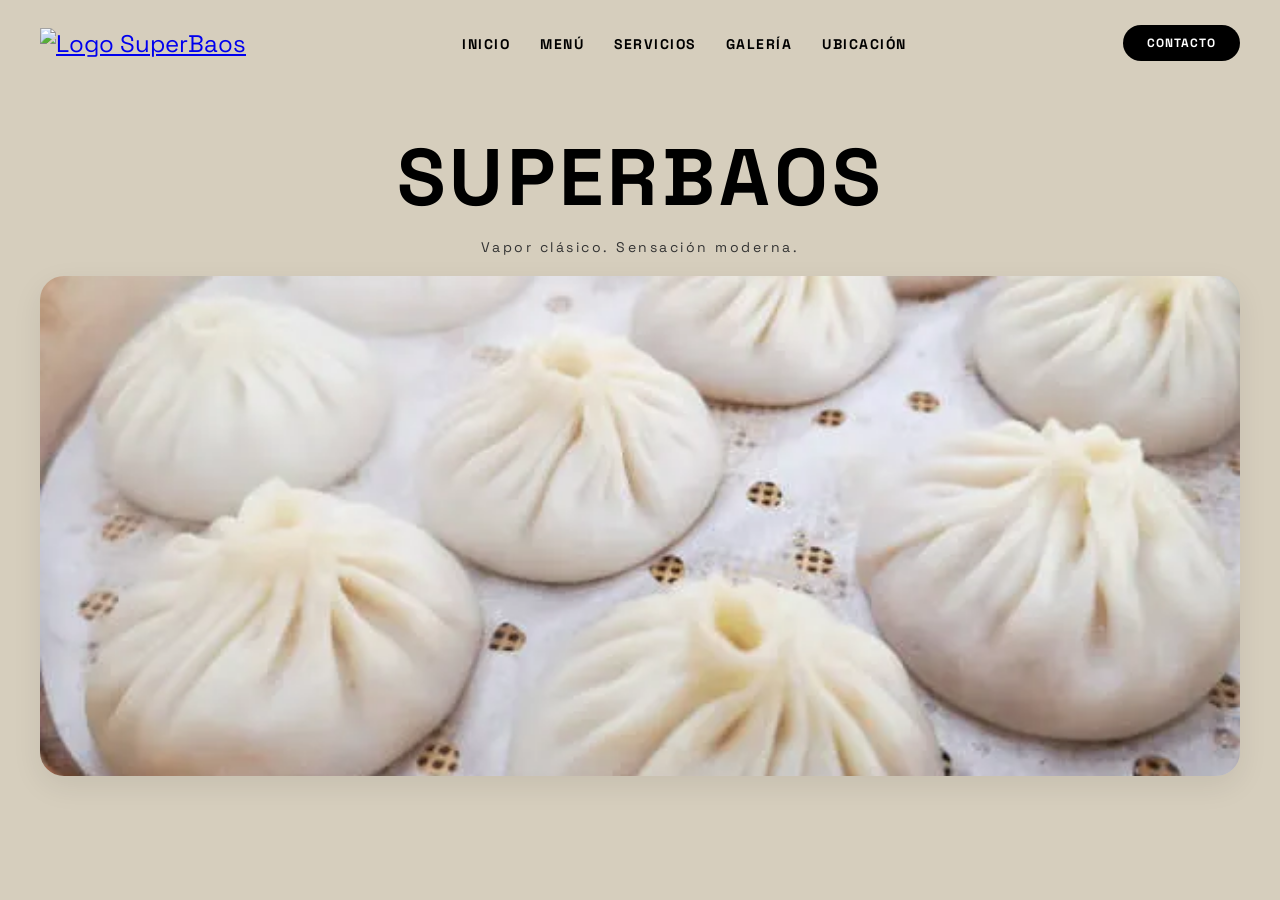
==== index.html @ 7bd97ac3 "Agregando diseño base y logo de SuperBaos" ====
<!DOCTYPE html>
<html lang="es">
<head>
  <meta charset="UTF-8">
  <meta name="viewport" content="width=device-width, initial-scale=1.0">
  <title>SUPERBAOS - Classic Steam. Modern Feel.</title>
  <link rel="stylesheet" href="css/style.css"> 
</head>
<body>

  <header class="encabezado">
    <div class="logo">
      <a href="index.html">
      <img src="Img/logo.png" alt="Logo SuperBaos" class="logo-img">
    </a>
    </div>

    <nav class="navegacion">
      <ul>
        <li><a href="index.html">INICIO</a></li>
        <li><a href="menu.html">MENÚ</a></li>
        <li><a href="servicios.html">SERVICIOS</a></li>
        <li><a href="galeria.html">GALERÍA</a></li>
        <li><a href="ubicacion.html">UBICACIÓN</a></li>
      </ul>
    </nav>
    <a href="contacto.html" class="btn-menu">CONTACTO</a>
  </header>

  <main class="contenedor-principal">
    <section class="hero-titulo">
      <h1>SUPERBAOS</h1>
      <p class="subtitulo">Vapor clásico. Sensación moderna.</p>
    </section>

    <section class="banner-imagen">
      <img src="Img/baosC.png" alt="Platillo de baos al vapor" class="imagen-hero">
    </section>
  </main>

  <script src="js/script.js"></script>
</body>
</html>
---- css/style.css ----
/* Importar tipografía limpia y moderna */
@import url('https://fonts.googleapis.com/css2?family=Space+Grotesk:wght@500;700&display=swap');

/* Reset y Colores Generales */
body {
  background-color: hsl(42, 23%, 79%) !important;          /* Fondo crema vintage (Requisito background-color) */
  color: #000000;                     /* Color de texto principal (Requisito color) */
  font-family: 'Space Grotesk', monospace; /* Estilo tipográfico (Requisito font-family) */
  margin: 0;                          /* Requisito margin */
  padding: 0 40px;                    /* Requisito padding */
}

/* Encabezado */
.encabezado {
  display: flex;                      /* Requisito display: flex */
  justify-content: space-between;
  align-items: center;
  padding: 25px 0;                    /* Espaciado superior e inferior */
}

.logo {
  font-size: 24px;
}

/* Menú de Navegación (Requisito 9) */
.navegacion ul {
  display: flex;                      /* Requisito display: flex */
  gap: 30px;
  list-style: none;
  margin: 0;
  padding: 0;
}

.navegacion a {
  text-decoration: none;
  color: #000000;
  font-size: 14px;                    /* Requisito font-size */
  font-weight: 700;
  letter-spacing: 1.5px;
  transition: opacity 0.3s ease;
}

.navegacion a:hover {                 /* Efecto hover (Requisito :hover) */
  opacity: 0.6;
}

/* Botón Destacado estilo Píldora */
.btn-menu {
  background-color: #000000;
  color: #FFFFFF;
  padding: 10px 24px;                 /* Uso de padding */
  border-radius: 50px;                /* Bordes totalmente redondeados (Requisito border-radius) */
  text-decoration: none;
  font-size: 12px;
  font-weight: 700;
  letter-spacing: 1px;
  transition: background-color 0.3s ease;
}

.btn-menu:hover {
  background-color: #D62828;          /* Cambio de color al pasar el cursor */
}

/* Sección de Titular Hero */
.hero-titulo {
  text-align: center;                 /* Centrado de texto (Requisito text-align) */
  margin: 40px 0 20px 0;              /* Uso de margin */
}

.hero-titulo h1 {
  font-size: 80px;                    /* Letra grande e impactante */
  margin: 0;
  letter-spacing: 4px;
  font-weight: 700;
}

.subtitulo {
  font-size: 14px;
  letter-spacing: 2.5px;
  margin-top: 10px;                   /* Separación vertical */
  color: #333333;
}

/* Banner de Imagen (Requisito 4) */
.banner-imagen {
  margin-bottom: 50px;                /* Margen exterior */
}

.imagen-hero {
  width: 100%;                        /* Requisito width / max-width */
  max-width: 1200px;
  height: 500px;                      /* Fijamos altura proporcional */
  object-fit: cover;                  /* Mantiene la foto sin deformar */
  border-radius: 24px;                /* Bordes redondeados en la imagen (Requisito border-radius) */
  display: block;
  margin: 0 auto;                     /* Centrar elemento */
  box-shadow: 0 10px 30px rgba(0,0,0,0.08); /* Sombra suave (Requisito box-shadow) */
  transition: transform 0.4s ease;
}

.imagen-hero:hover {                  /* Efecto CSS en imagen (Requisito :hover) */
  transform: scale(1.01);
}

/* Adaptabilidad a dispositivos móviles (Requisito 8) */
@media (max-width: 768px) {           /* Requisito @media */
  body {
    padding: 0 15px;                  /* Ajuste de margen en pantalla chica */
  }

  .encabezado {
    flex-direction: column;           /* Cambiar menú a vertical */
    gap: 15px;
  }

  .navegacion ul {
    flex-wrap: wrap;
    justify-content: center;
    gap: 15px;
  }

  .hero-titulo h1 {
    font-size: 42px;                  /* Reducir título en celulares */
  }

  .imagen-hero {
    height: 300px;                    /* Menor altura en pantallas pequeñas */
  }
  .logo-img {
  height: 75px; /* Ajusta este valor si lo quieres más grande o pequeño */
  width: auto;
  transition: transform 0.3s ease;
}

.logo-img:hover {
  transform: scale(1.05); /* Le da un pequeño efecto al pasar el mouse */
}
}
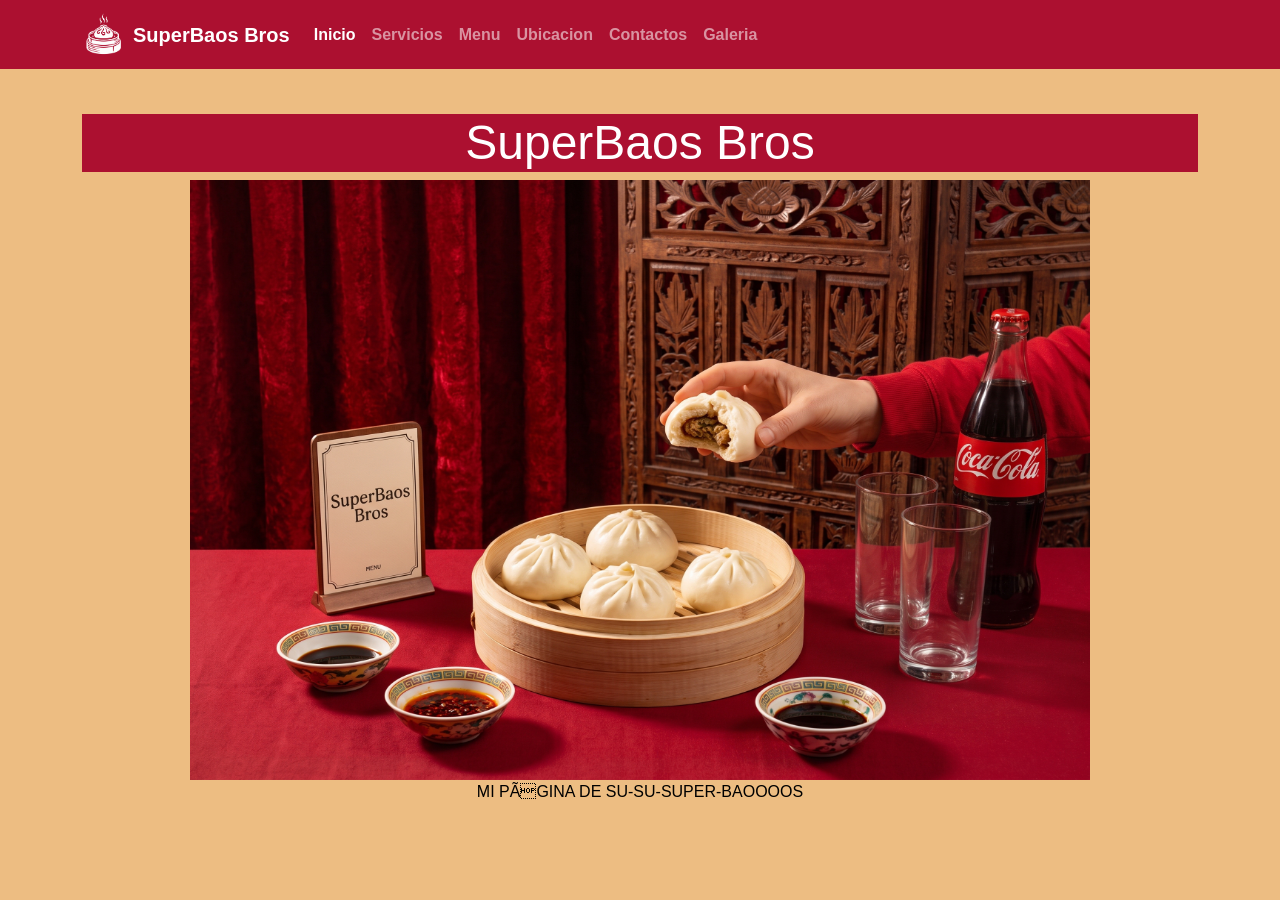
==== commit 5a079dfc: "cambiosNavBar" ====
--- a/index.html
+++ b/index.html
@@ -1,43 +1,65 @@
 <!DOCTYPE html>
-<html lang="es">
+<html lang="en">
+
 <head>
-  <meta charset="UTF-8">
   <meta name="viewport" content="width=device-width, initial-scale=1.0">
-  <title>SUPERBAOS - Classic Steam. Modern Feel.</title>
-  <link rel="stylesheet" href="css/style.css"> 
+  <title>SuperBaos Bros</title>
+  <link rel="stylesheet" href="css/style.css">
+  <link href="https://cdn.jsdelivr.net/npm/bootstrap@5.3.8/dist/css/bootstrap.min.css" rel="stylesheet"
+    integrity="sha384-sRIl4kxILFvY47J16cr9ZwB07vP4J8+LH7qKQnuqkuIAvNWLzeN8tE5YBujZqJLB" crossorigin="anonymous">
 </head>
+
 <body>
+  <header>
+    <nav class="navbar navbar-expand-lg navbar-baos" data-bs-theme="dark">
+      <div class="container">
+        <a class="navbar-brand d-flex align-items-center" href="index.html">
+          <img src="Img/baosLogoBlanco.png" alt="Logo SuperBaos" width="43" height="43" class="me-2">
+          SuperBaos Bros
+        </a>
+        <button class="navbar-toggler" type="button" data-bs-toggle="collapse" data-bs-target="#navbarNav"
+          aria-controls="navbarNav" aria-expanded="false" aria-label="Toggle navigation">
+          <span class="navbar-toggler-icon"></span>
+        </button>
+        <div class="collapse navbar-collapse" id="navbarNav">
+          <ul class="navbar-nav">
+            <li class="nav-item">
+              <a class="nav-link active" aria-current="page" href="index.html">Inicio</a>
+            </li>
+            <li class="nav-item">
+              <a class="nav-link" href="servicios.html">Servicios</a>
+            </li>
+            <li class="nav-item">
+              <a class="nav-link" href="menu.html">Menu</a>
+            </li>
+            <li class="nav-item">
+              <a class="nav-link" href="ubicacion.html">Ubicacion</a>
+            </li>
+            <li>
+              <a class="nav-link" href="contacto.html">Contactos</a>
+            </li>
+            <li>
+              <a class="nav-link" href="galeria.html">Galeria</a>
+            </li>
+          </ul>
+        </div>
+      </div>
+    </nav>
+  </header>
+  <div class="container text-center">
+    <h1 class="colorTitulo">SuperBaos Bros</h1>
+    <img src="Img/BaosImagenesRef.jpg" alt="Logo de los Baos" height="600" width="900">
+    <p>MI PÁGINA DE SU-SU-SUPER-BAOOOOS</p>
+  </div>
 
-  <header class="encabezado">
-    <div class="logo">
-      <a href="index.html">
-      <img src="Img/logo.png" alt="Logo SuperBaos" class="logo-img">
-    </a>
-    </div>
+  <script>
+    fetch('https://uy.dolarapi.com/v1/cotizaciones/usd')
+      .then(response => response.json())
+      .then(datos => {
+        console.log(datos.compra)
+      })
+  </script>
 
-    <nav class="navegacion">
-      <ul>
-        <li><a href="index.html">INICIO</a></li>
-        <li><a href="menu.html">MENÚ</a></li>
-        <li><a href="servicios.html">SERVICIOS</a></li>
-        <li><a href="galeria.html">GALERÍA</a></li>
-        <li><a href="ubicacion.html">UBICACIÓN</a></li>
-      </ul>
-    </nav>
-    <a href="contacto.html" class="btn-menu">CONTACTO</a>
-  </header>
+</body>
 
-  <main class="contenedor-principal">
-    <section class="hero-titulo">
-      <h1>SUPERBAOS</h1>
-      <p class="subtitulo">Vapor clásico. Sensación moderna.</p>
-    </section>
-
-    <section class="banner-imagen">
-      <img src="Img/baosC.png" alt="Platillo de baos al vapor" class="imagen-hero">
-    </section>
-  </main>
-
-  <script src="js/script.js"></script>
-</body>
 </html>
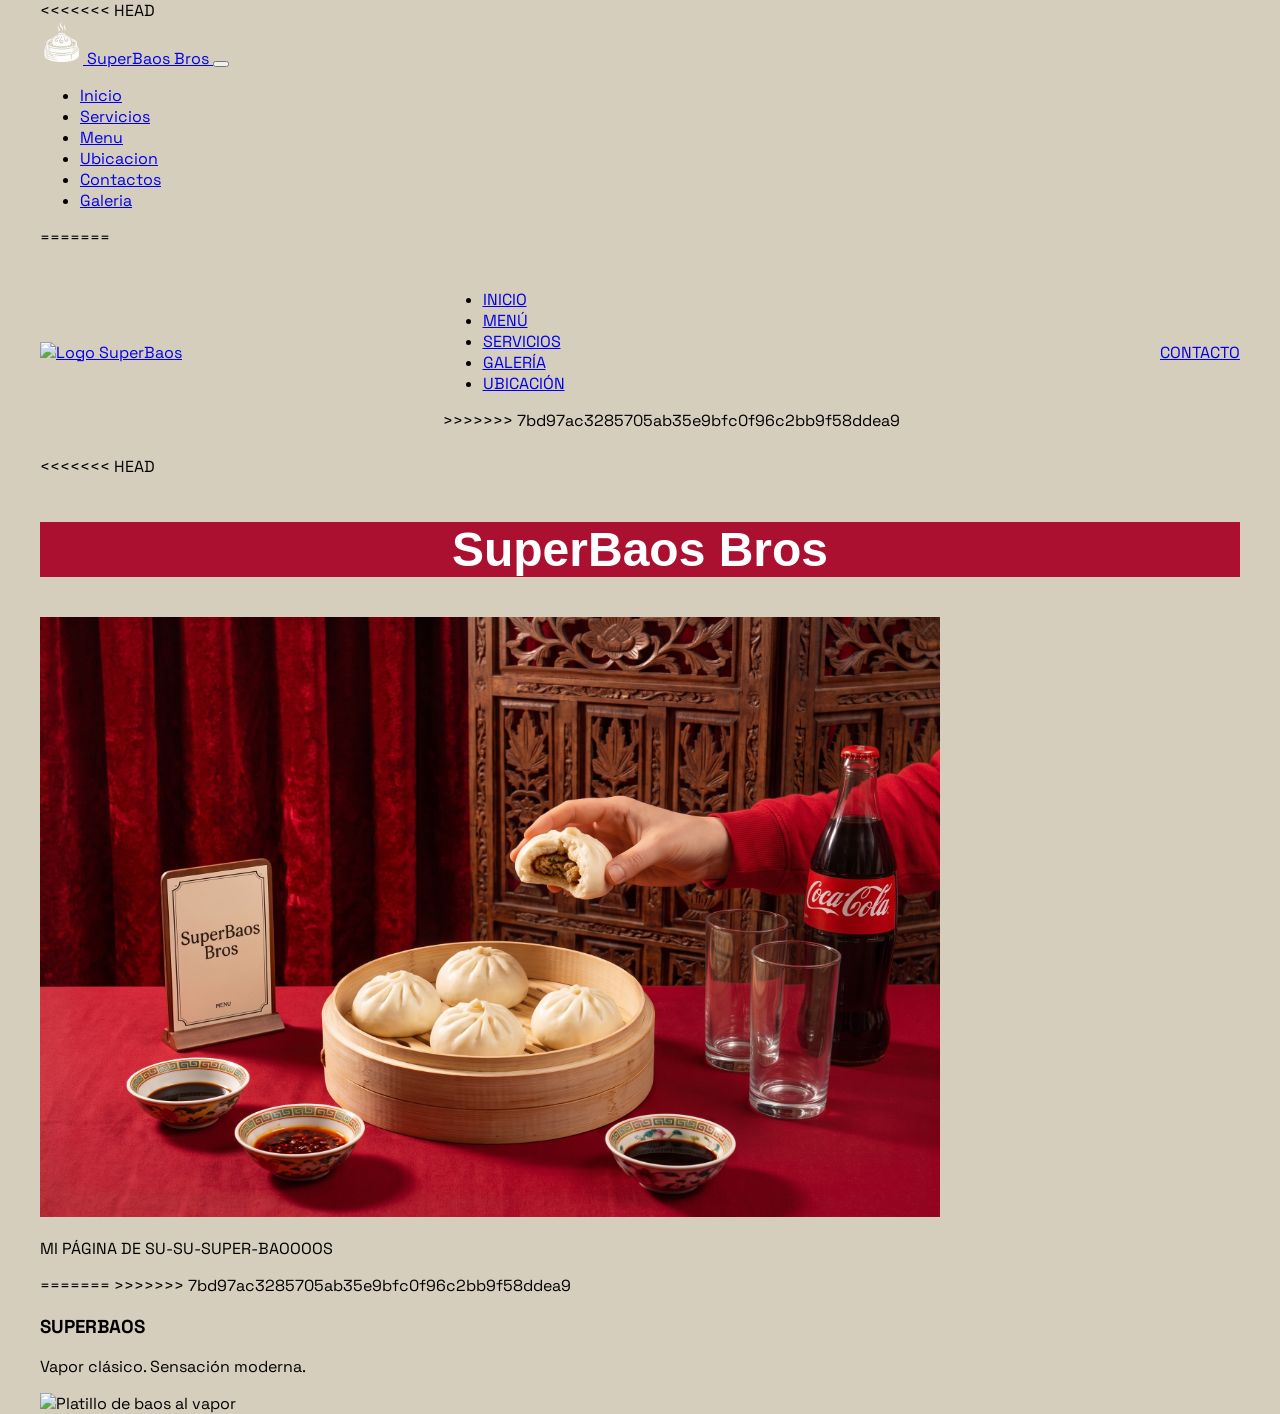
==== commit 4107518e: "Merge branch 'main' of https://github.com/TheGhouzt/SuperBaos" ====
--- a/index.html
+++ b/index.html
@@ -1,15 +1,13 @@
 <!DOCTYPE html>
-<html lang="en">
-
+<html lang="es">
 <head>
+  <meta charset="UTF-8">
   <meta name="viewport" content="width=device-width, initial-scale=1.0">
-  <title>SuperBaos Bros</title>
-  <link rel="stylesheet" href="css/style.css">
-  <link href="https://cdn.jsdelivr.net/npm/bootstrap@5.3.8/dist/css/bootstrap.min.css" rel="stylesheet"
-    integrity="sha384-sRIl4kxILFvY47J16cr9ZwB07vP4J8+LH7qKQnuqkuIAvNWLzeN8tE5YBujZqJLB" crossorigin="anonymous">
+  <title>SUPERBAOS - Classic Steam. Modern Feel.</title>
+  <link rel="stylesheet" href="css/style.css"> 
 </head>
-
 <body>
+<<<<<<< HEAD
   <header>
     <nav class="navbar navbar-expand-lg navbar-baos" data-bs-theme="dark">
       <div class="container">
@@ -44,22 +42,47 @@
           </ul>
         </div>
       </div>
+=======
+
+  <header class="encabezado">
+    <div class="logo">
+      <a href="index.html">
+      <img src="Img/logo.png" alt="Logo SuperBaos" class="logo-img">
+    </a>
+    </div>
+
+    <nav class="navegacion">
+      <ul>
+        <li><a href="index.html">INICIO</a></li>
+        <li><a href="menu.html">MENÚ</a></li>
+        <li><a href="servicios.html">SERVICIOS</a></li>
+        <li><a href="galeria.html">GALERÍA</a></li>
+        <li><a href="ubicacion.html">UBICACIÓN</a></li>
+      </ul>
+>>>>>>> 7bd97ac3285705ab35e9bfc0f96c2bb9f58ddea9
     </nav>
+    <a href="contacto.html" class="btn-menu">CONTACTO</a>
   </header>
+<<<<<<< HEAD
   <div class="container text-center">
     <h1 class="colorTitulo">SuperBaos Bros</h1>
     <img src="Img/BaosImagenesRef.jpg" alt="Logo de los Baos" height="600" width="900">
     <p>MI PÁGINA DE SU-SU-SUPER-BAOOOOS</p>
   </div>
+=======
+>>>>>>> 7bd97ac3285705ab35e9bfc0f96c2bb9f58ddea9
 
-  <script>
-    fetch('https://uy.dolarapi.com/v1/cotizaciones/usd')
-      .then(response => response.json())
-      .then(datos => {
-        console.log(datos.compra)
-      })
-  </script>
+  <main class="contenedor-principal">
+    <section class="hero-titulo">
+      <h1>SUPERBAOS</h1>
+      <p class="subtitulo">Vapor clásico. Sensación moderna.</p>
+    </section>
 
+    <section class="banner-imagen">
+      <img src="Img/baosC.png" alt="Platillo de baos al vapor" class="imagen-hero">
+    </section>
+  </main>
+
+  <script src="js/script.js"></script>
 </body>
-
 </html>
--- a/css/style.css
+++ b/css/style.css
@@ -0,0 +1,153 @@
+/* Importar tipografía limpia y moderna */
+@import url('https://fonts.googleapis.com/css2?family=Space+Grotesk:wght@500;700&display=swap');
+
+/* Reset y Colores Generales */
+body {
+  background-color: hsl(42, 23%, 79%) !important;          /* Fondo crema vintage (Requisito background-color) */
+  color: #000000;                     /* Color de texto principal (Requisito color) */
+  font-family: 'Space Grotesk', monospace; /* Estilo tipográfico (Requisito font-family) */
+  margin: 0;                          /* Requisito margin */
+  padding: 0 40px;                    /* Requisito padding */
+}
+
+/* Encabezado */
+.encabezado {
+  display: flex;                      /* Requisito display: flex */
+  justify-content: space-between;
+  align-items: center;
+  padding: 25px 0;                    /* Espaciado superior e inferior */
+}
+
+<<<<<<< HEAD
+.tabla-baos th {
+  background-color: rgb(172, 16, 48) !important
+}
+
+.colorTitulo {
+  color: white;
+  background-color: rgb(172, 16, 48);
+  font-family: 'Franklin Gothic Medium', 'Arial Narrow', Arial, sans-serif;
+  font-size: 3rem;
+  text-align: center;
+  text-shadow: none;
+  margin-top: 45px;
+=======
+.logo {
+  font-size: 24px;
+>>>>>>> 7bd97ac3285705ab35e9bfc0f96c2bb9f58ddea9
+}
+
+/* Menú de Navegación (Requisito 9) */
+.navegacion ul {
+  display: flex;                      /* Requisito display: flex */
+  gap: 30px;
+  list-style: none;
+  margin: 0;
+  padding: 0;
+}
+
+.navegacion a {
+  text-decoration: none;
+  color: #000000;
+  font-size: 14px;                    /* Requisito font-size */
+  font-weight: 700;
+  letter-spacing: 1.5px;
+  transition: opacity 0.3s ease;
+}
+
+.navegacion a:hover {                 /* Efecto hover (Requisito :hover) */
+  opacity: 0.6;
+}
+
+/* Botón Destacado estilo Píldora */
+.btn-menu {
+  background-color: #000000;
+  color: #FFFFFF;
+  padding: 10px 24px;                 /* Uso de padding */
+  border-radius: 50px;                /* Bordes totalmente redondeados (Requisito border-radius) */
+  text-decoration: none;
+  font-size: 12px;
+  font-weight: 700;
+  letter-spacing: 1px;
+  transition: background-color 0.3s ease;
+}
+
+.btn-menu:hover {
+  background-color: #D62828;          /* Cambio de color al pasar el cursor */
+}
+
+/* Sección de Titular Hero */
+.hero-titulo {
+  text-align: center;                 /* Centrado de texto (Requisito text-align) */
+  margin: 40px 0 20px 0;              /* Uso de margin */
+}
+
+.hero-titulo h1 {
+  font-size: 80px;                    /* Letra grande e impactante */
+  margin: 0;
+  letter-spacing: 4px;
+  font-weight: 700;
+}
+
+.subtitulo {
+  font-size: 14px;
+  letter-spacing: 2.5px;
+  margin-top: 10px;                   /* Separación vertical */
+  color: #333333;
+}
+
+/* Banner de Imagen (Requisito 4) */
+.banner-imagen {
+  margin-bottom: 50px;                /* Margen exterior */
+}
+
+.imagen-hero {
+  width: 100%;                        /* Requisito width / max-width */
+  max-width: 1200px;
+  height: 500px;                      /* Fijamos altura proporcional */
+  object-fit: cover;                  /* Mantiene la foto sin deformar */
+  border-radius: 24px;                /* Bordes redondeados en la imagen (Requisito border-radius) */
+  display: block;
+  margin: 0 auto;                     /* Centrar elemento */
+  box-shadow: 0 10px 30px rgba(0,0,0,0.08); /* Sombra suave (Requisito box-shadow) */
+  transition: transform 0.4s ease;
+}
+
+.imagen-hero:hover {                  /* Efecto CSS en imagen (Requisito :hover) */
+  transform: scale(1.01);
+}
+
+/* Adaptabilidad a dispositivos móviles (Requisito 8) */
+@media (max-width: 768px) {           /* Requisito @media */
+  body {
+    padding: 0 15px;                  /* Ajuste de margen en pantalla chica */
+  }
+
+  .encabezado {
+    flex-direction: column;           /* Cambiar menú a vertical */
+    gap: 15px;
+  }
+
+  .navegacion ul {
+    flex-wrap: wrap;
+    justify-content: center;
+    gap: 15px;
+  }
+
+  .hero-titulo h1 {
+    font-size: 42px;                  /* Reducir título en celulares */
+  }
+
+  .imagen-hero {
+    height: 300px;                    /* Menor altura en pantallas pequeñas */
+  }
+  .logo-img {
+  height: 75px; /* Ajusta este valor si lo quieres más grande o pequeño */
+  width: auto;
+  transition: transform 0.3s ease;
+}
+
+.logo-img:hover {
+  transform: scale(1.05); /* Le da un pequeño efecto al pasar el mouse */
+}
+}
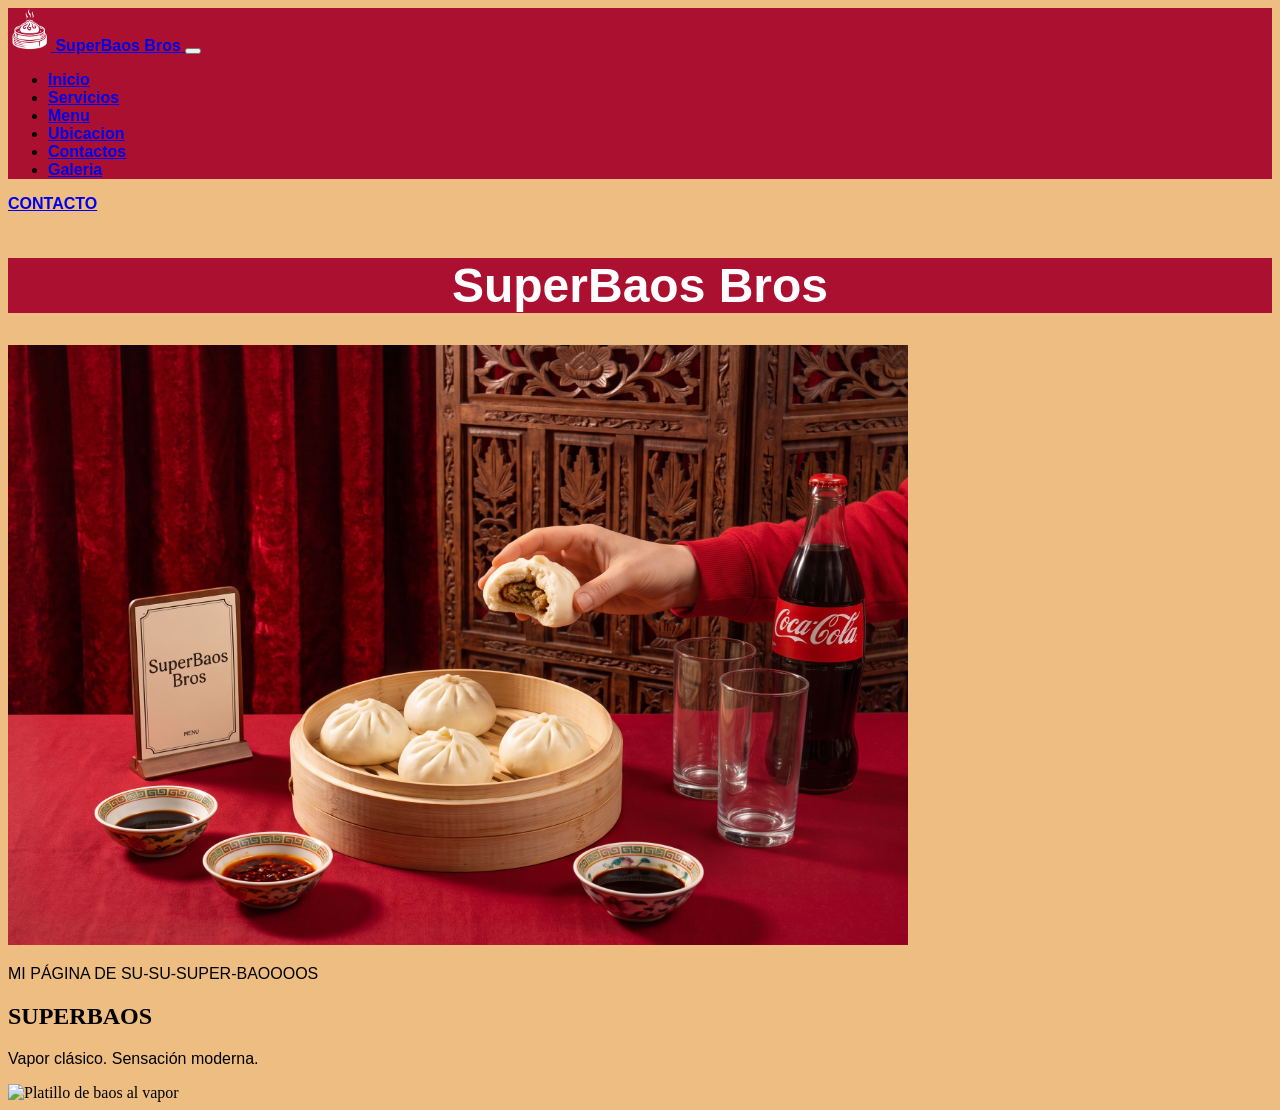
==== commit 2ab0b49c: "cambiosNavBar" ====
--- a/index.html
+++ b/index.html
@@ -1,13 +1,14 @@
 <!DOCTYPE html>
 <html lang="es">
+
 <head>
   <meta charset="UTF-8">
   <meta name="viewport" content="width=device-width, initial-scale=1.0">
   <title>SUPERBAOS - Classic Steam. Modern Feel.</title>
-  <link rel="stylesheet" href="css/style.css"> 
+  <link rel="stylesheet" href="css/style.css">
 </head>
+
 <body>
-<<<<<<< HEAD
   <header>
     <nav class="navbar navbar-expand-lg navbar-baos" data-bs-theme="dark">
       <div class="container">
@@ -42,35 +43,14 @@
           </ul>
         </div>
       </div>
-=======
-
-  <header class="encabezado">
-    <div class="logo">
-      <a href="index.html">
-      <img src="Img/logo.png" alt="Logo SuperBaos" class="logo-img">
-    </a>
-    </div>
-
-    <nav class="navegacion">
-      <ul>
-        <li><a href="index.html">INICIO</a></li>
-        <li><a href="menu.html">MENÚ</a></li>
-        <li><a href="servicios.html">SERVICIOS</a></li>
-        <li><a href="galeria.html">GALERÍA</a></li>
-        <li><a href="ubicacion.html">UBICACIÓN</a></li>
-      </ul>
->>>>>>> 7bd97ac3285705ab35e9bfc0f96c2bb9f58ddea9
     </nav>
     <a href="contacto.html" class="btn-menu">CONTACTO</a>
   </header>
-<<<<<<< HEAD
   <div class="container text-center">
     <h1 class="colorTitulo">SuperBaos Bros</h1>
     <img src="Img/BaosImagenesRef.jpg" alt="Logo de los Baos" height="600" width="900">
     <p>MI PÁGINA DE SU-SU-SUPER-BAOOOOS</p>
   </div>
-=======
->>>>>>> 7bd97ac3285705ab35e9bfc0f96c2bb9f58ddea9
 
   <main class="contenedor-principal">
     <section class="hero-titulo">
@@ -85,4 +65,5 @@
 
   <script src="js/script.js"></script>
 </body>
+
 </html>
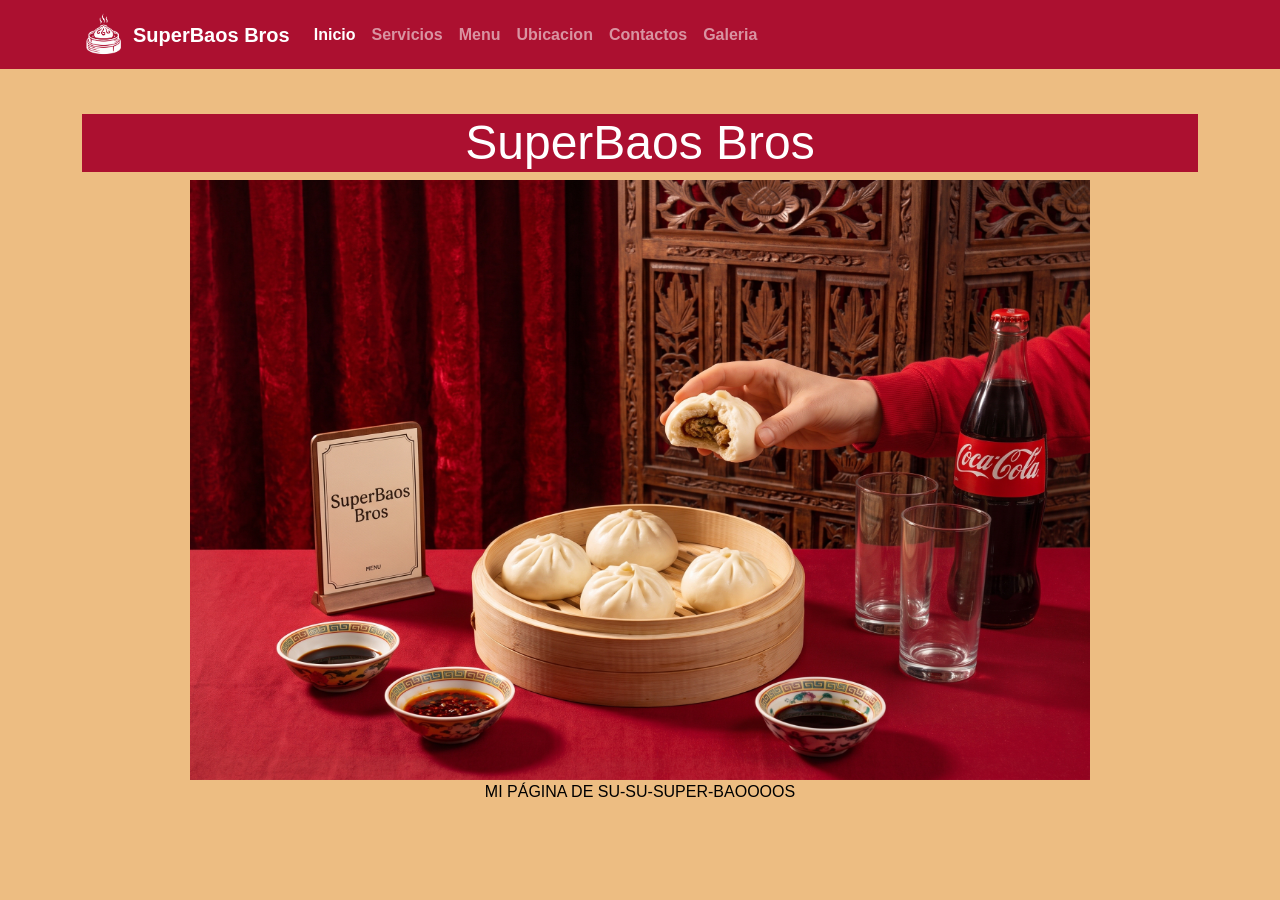
==== commit c4fee881: "cambiosPequeños" ====
--- a/index.html
+++ b/index.html
@@ -4,8 +4,10 @@
 <head>
   <meta charset="UTF-8">
   <meta name="viewport" content="width=device-width, initial-scale=1.0">
-  <title>SUPERBAOS - Classic Steam. Modern Feel.</title>
+  <title>SUPERBAOS</title>
   <link rel="stylesheet" href="css/style.css">
+  <link href="https://cdn.jsdelivr.net/npm/bootstrap@5.3.8/dist/css/bootstrap.min.css" rel="stylesheet"
+    integrity="sha384-sRIl4kxILFvY47J16cr9ZwB07vP4J8+LH7qKQnuqkuIAvNWLzeN8tE5YBujZqJLB" crossorigin="anonymous">
 </head>
 
 <body>
@@ -44,26 +46,12 @@
         </div>
       </div>
     </nav>
-    <a href="contacto.html" class="btn-menu">CONTACTO</a>
   </header>
   <div class="container text-center">
     <h1 class="colorTitulo">SuperBaos Bros</h1>
     <img src="Img/BaosImagenesRef.jpg" alt="Logo de los Baos" height="600" width="900">
     <p>MI PÁGINA DE SU-SU-SUPER-BAOOOOS</p>
   </div>
-
-  <main class="contenedor-principal">
-    <section class="hero-titulo">
-      <h1>SUPERBAOS</h1>
-      <p class="subtitulo">Vapor clásico. Sensación moderna.</p>
-    </section>
-
-    <section class="banner-imagen">
-      <img src="Img/baosC.png" alt="Platillo de baos al vapor" class="imagen-hero">
-    </section>
-  </main>
-
-  <script src="js/script.js"></script>
 </body>
 
 </html>
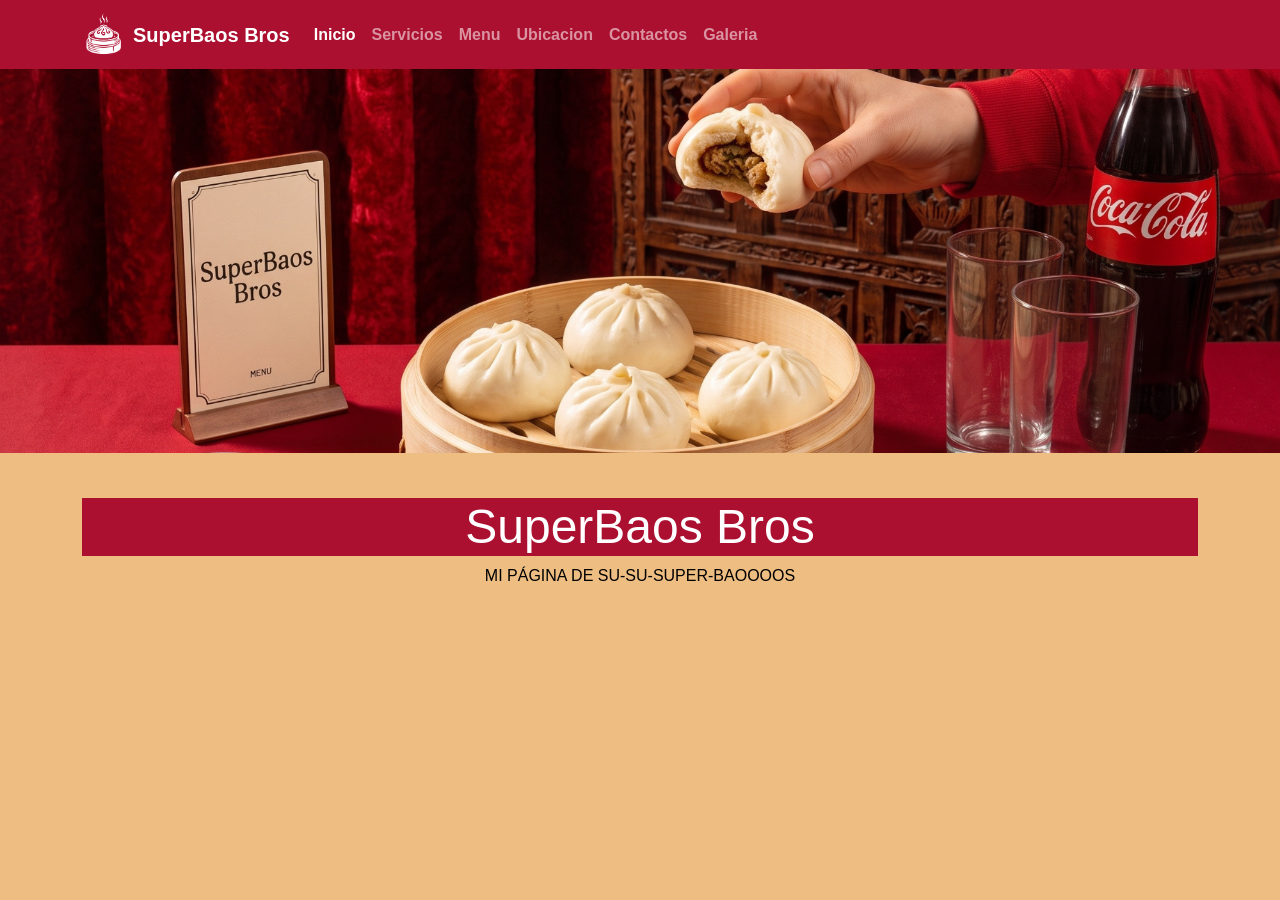
==== commit d936fb57: "cambioIndex" ====
--- a/index.html
+++ b/index.html
@@ -47,9 +47,11 @@
       </div>
     </nav>
   </header>
+  <div class="banner-baos">
+    <img src="Img/baosBanner.png" alt="Banner Baos">
+  </div>
   <div class="container text-center">
-    <h1 class="colorTitulo">SuperBaos Bros</h1>
-    <img src="Img/BaosImagenesRef.jpg" alt="Logo de los Baos" height="600" width="900">
+    <h1 class="color-titulo">SuperBaos Bros</h1>
     <p>MI PÁGINA DE SU-SU-SUPER-BAOOOOS</p>
   </div>
 </body>
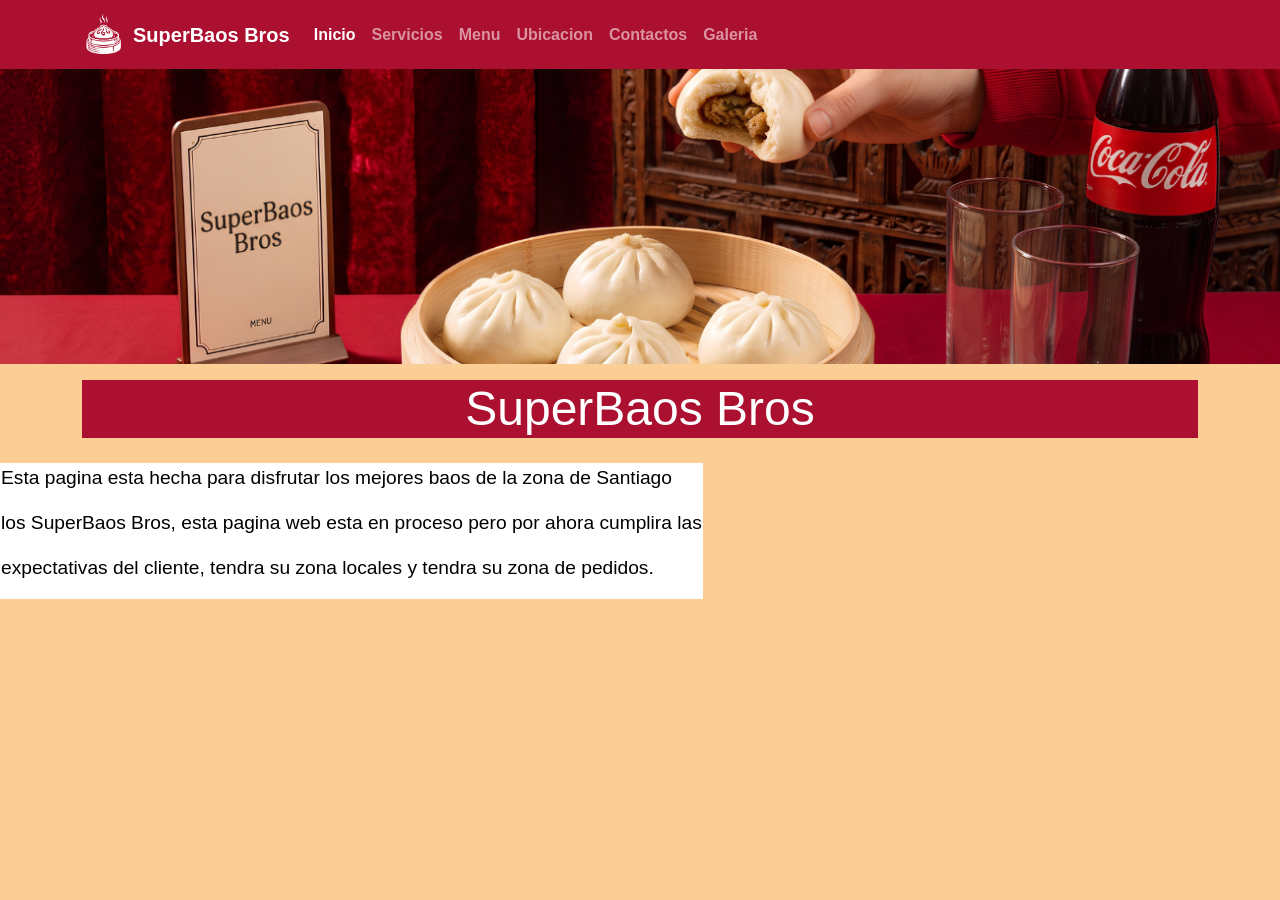
==== commit f7304e04: "actuCssHtml" ====
--- a/index.html
+++ b/index.html
@@ -4,7 +4,7 @@
 <head>
   <meta charset="UTF-8">
   <meta name="viewport" content="width=device-width, initial-scale=1.0">
-  <title>SUPERBAOS</title>
+  <title>Inicio</title>
   <link rel="stylesheet" href="css/style.css">
   <link href="https://cdn.jsdelivr.net/npm/bootstrap@5.3.8/dist/css/bootstrap.min.css" rel="stylesheet"
     integrity="sha384-sRIl4kxILFvY47J16cr9ZwB07vP4J8+LH7qKQnuqkuIAvNWLzeN8tE5YBujZqJLB" crossorigin="anonymous">
@@ -18,10 +18,6 @@
           <img src="Img/baosLogoBlanco.png" alt="Logo SuperBaos" width="43" height="43" class="me-2">
           SuperBaos Bros
         </a>
-        <button class="navbar-toggler" type="button" data-bs-toggle="collapse" data-bs-target="#navbarNav"
-          aria-controls="navbarNav" aria-expanded="false" aria-label="Toggle navigation">
-          <span class="navbar-toggler-icon"></span>
-        </button>
         <div class="collapse navbar-collapse" id="navbarNav">
           <ul class="navbar-nav">
             <li class="nav-item">
@@ -52,8 +48,15 @@
   </div>
   <div class="container text-center">
     <h1 class="color-titulo">SuperBaos Bros</h1>
-    <p>MI PÁGINA DE SU-SU-SUPER-BAOOOOS</p>
   </div>
+  <main class="contenedor-left">
+    <div class="color-desc">
+      <p>Esta pagina esta hecha para disfrutar los mejores baos de la zona de Santiago</p>
+      <p>los SuperBaos Bros, esta pagina web esta en proceso pero por ahora cumplira las</p>
+      <p>expectativas del cliente, tendra su zona locales y tendra su zona de pedidos.</p>
+
+    </div>
+  </main>
 </body>
 
 </html>
--- a/css/style.css
+++ b/css/style.css
@@ -0,0 +1,82 @@
+p {
+  color: black;
+  font-family: 'Trebuchet MS', 'Lucida Sans Unicode', 'Lucida Grande', 'Lucida Sans', Arial, sans-serif;
+}
+
+body {
+  background-color: #face95 !important;
+}
+
+header {
+  font-family: 'Lucida Sans', 'Lucida Sans Regular', 'Lucida Grande', 'Lucida Sans Unicode', Geneva, Verdana, sans-serif;
+  font-weight: bolder;
+}
+
+@media (max-widht: 768px) {
+  .menu-productos {
+    flex-direction: column;
+    align-items: center;
+  }
+
+  .tarjeta-producto {
+    width: 90%;
+  }
+}
+
+.navbar-baos {
+  background-color: rgb(172, 16, 48);
+}
+
+.tabla-baos th {
+  background-color: rgb(172, 16, 48) !important
+}
+
+.banner-baos img {
+  width: 100%;
+  height: 100%;
+}
+
+.img-baos {
+  width: 100%;
+  max-width: 210px;
+  border-radius: 5px;
+  margin-bottom: 0.1%;
+}
+
+.color-titulo {
+  color: white;
+  background-color: rgb(172, 16, 48);
+  font-family: 'Franklin Gothic Medium', 'Arial Narrow', Arial, sans-serif;
+  font-size: 3rem;
+  text-align: center;
+  text-shadow: none;
+  margin-top: 16px;
+  margin-bottom: 25px;
+}
+
+.color-desc {
+  color: black;
+  background-color: white;
+  border: 1px solid #fffffff8;
+  font-size: 1.2rem;
+}
+
+.contenedor-left {
+  float: left;
+}
+
+.tarjeta-producto {
+  border: 1px solid #fffffff8;
+  border-radius: 12px;
+  padding: 20 px;
+  margin: 10 px;
+  background-color: white;
+  box-shadow: 0 4px 8px rgba(0, 0, 0, 0.082);
+  width: 300px;
+  transition: transform 0.3s;
+}
+
+.tarjeta-producto:hover {
+  transform: translateY(-10px);
+  box-shadow: 0;
+}
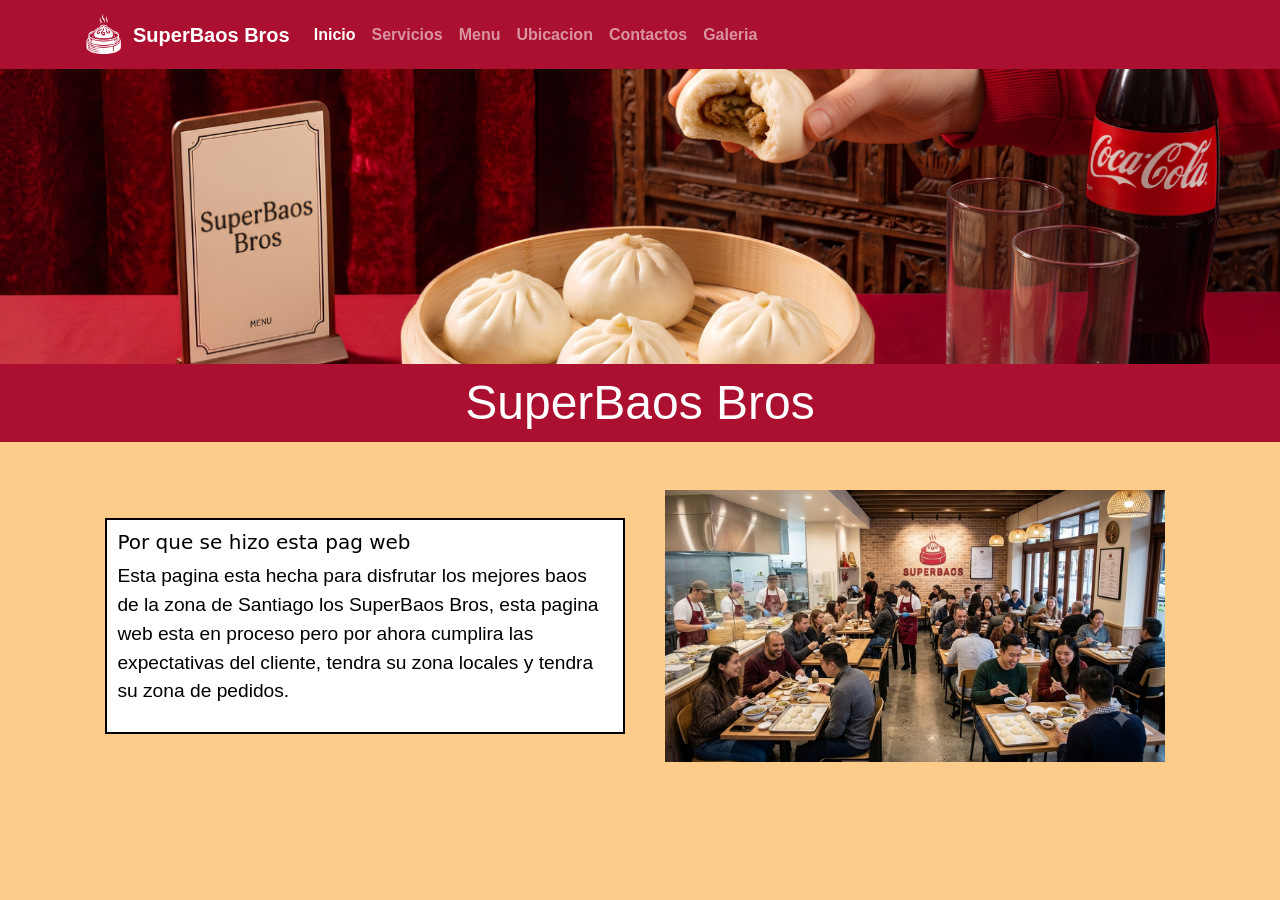
==== commit c0332fb3: "correcionesDeHtmlCss" ====
--- a/index.html
+++ b/index.html
@@ -12,7 +12,7 @@
 
 <body>
   <header>
-    <nav class="navbar navbar-expand-lg navbar-baos" data-bs-theme="dark">
+    <nav class="navbar navbar-expand navbar-baos" data-bs-theme="dark">
       <div class="container">
         <a class="navbar-brand d-flex align-items-center" href="index.html">
           <img src="Img/baosLogoBlanco.png" alt="Logo SuperBaos" width="43" height="43" class="me-2">
@@ -47,15 +47,22 @@
     <img src="Img/baosBanner.png" alt="Banner Baos">
   </div>
   <div class="container text-center">
-    <h1 class="color-titulo">SuperBaos Bros</h1>
+    <h1 class="color-titulo-index">SuperBaos Bros</h1>
   </div>
-  <main class="contenedor-left">
-    <div class="color-desc">
-      <p>Esta pagina esta hecha para disfrutar los mejores baos de la zona de Santiago</p>
-      <p>los SuperBaos Bros, esta pagina web esta en proceso pero por ahora cumplira las</p>
-      <p>expectativas del cliente, tendra su zona locales y tendra su zona de pedidos.</p>
-
-    </div>
+  <main class="container mt-5">
+    <section class="seccion-index">
+      <div class="contenedor-left">
+        <div class="color-desc">
+          <h5>Por que se hizo esta pag web</h5>
+          <p>Esta pagina esta hecha para disfrutar los mejores baos de la zona de Santiago los SuperBaos Bros,
+            esta pagina web esta en proceso pero por ahora cumplira las expectativas del cliente, tendra su zona
+            locales y tendra su zona de pedidos.</p>
+        </div>
+      </div>
+      <div class="contenedor-right">
+        <img src="Img/localPorDentro.png" alt="Local">
+      </div>
+    </section>
   </main>
 </body>
 
--- a/css/style.css
+++ b/css/style.css
@@ -4,7 +4,7 @@
 }
 
 body {
-  background-color: #face95 !important;
+  background-color: #fdcb8a !important;
 }
 
 header {
@@ -12,15 +12,39 @@
   font-weight: bolder;
 }
 
-@media (max-widht: 768px) {
+@media (max-width: 768px) {
   .menu-productos {
     flex-direction: column;
     align-items: center;
   }
 
-  .tarjeta-producto {
-    width: 90%;
+  .seccion-index {
+    flex-direction: column;
   }
+
+  .contenedor-left,
+  .contenedor-right {
+    width: 100%;
+  }
+
+  .color-titulo {
+    font-size: 1.8rem;
+    margin: left 0%;
+    margin: right 0%;
+  }
+
+  .color-titulo-index {
+    font-size: 1.8rem;
+    padding: 15px 10px;
+  }
+}
+
+.seccion-index {
+  display: flex;
+  justify-content: space-between;
+  align-items: center;
+  gap: 30px;
+  margin: 20px 2.1%
 }
 
 .navbar-baos {
@@ -49,27 +73,55 @@
   font-family: 'Franklin Gothic Medium', 'Arial Narrow', Arial, sans-serif;
   font-size: 3rem;
   text-align: center;
-  text-shadow: none;
-  margin-top: 16px;
-  margin-bottom: 25px;
+  margin-top: 3.1%;
+  margin-bottom: 2%;
+  padding: 10px 10px;
+  white-space: nowrap;
+  display: inline-block;
+}
+
+.color-titulo-index {
+  color: white;
+  background-color: rgb(172, 16, 48);
+  font-family: 'Franklin Gothic Medium', 'Arial Narrow', Arial, sans-serif;
+  font-size: 3rem;
+  text-align: center;
+  margin-top: 0%;
+  margin-bottom: 2%;
+  padding: 10px 10px;
+  display: block;
+  margin-left: -150px;
+  margin-right: -150px;
 }
 
 .color-desc {
   color: black;
   background-color: white;
-  border: 1px solid #fffffff8;
+  border: 2.1px solid black;
   font-size: 1.2rem;
+  padding: 10px;
 }
 
 .contenedor-left {
-  float: left;
+  width: 50%;
+}
+
+.contenedor-right {
+  width: 50%;
+  display: flex;
+  justify-content: center;
+}
+
+.contenedor-right img {
+  width: 100%;
+  max-width: 500px;
 }
 
 .tarjeta-producto {
-  border: 1px solid #fffffff8;
+  border: 1px solid white;
   border-radius: 12px;
-  padding: 20 px;
-  margin: 10 px;
+  padding: 20px;
+  margin: 0px;
   background-color: white;
   box-shadow: 0 4px 8px rgba(0, 0, 0, 0.082);
   width: 300px;
@@ -79,4 +131,65 @@
 .tarjeta-producto:hover {
   transform: translateY(-10px);
   box-shadow: 0;
+}
+
+.grilla-productos {
+  display: grid;
+  grid-template-columns: repeat(auto-fit, minmax(250px, 1fr));
+  gap: 30px;
+  max-width: 1000px;
+  margin: 0 auto;
+  padding: 20px;
+}
+
+.tarjeta {
+  background-color: #FFFFFF;
+  padding: 20px;
+  margin: 15px 0;
+  border-radius: 12px;
+  box-shadow: 0 4px 8px rgba(0, 0, 0, 0.1);
+  text-align: center;
+  border: 1px solid #e0e0e0;
+}
+
+.foto-producto {
+  width: 100%;
+  height: 200px;
+  object-fit: cover;
+  border-radius: 8px;
+  transition: transform 0.3s ease;
+}
+
+.foto-producto:hover {
+  transform: scale(1.05);
+}
+
+.grilla-galeria {
+  display: grid;
+  grid-template-columns: repeat(auto-fit, minmax(280px, 1fr));
+  gap: 20px;
+  max-width: 1100px;
+  margin: 0 auto;
+  padding: 20px;
+}
+
+.galeria-item {
+  background-color: #FFFFFF;
+  padding: 10px;
+  border-radius: 12px;
+  box-shadow: 0 4px 8px rgba(0, 0, 0, 0.1);
+  border: 1px solid #e0e0e0;
+  text-align: center;
+}
+
+.foto-galeria {
+  width: 100%;
+  height: 250px;
+  object-fit: cover;
+  border-radius: 8px;
+  transition: transform 0.3s ease;
+}
+
+.foto-galeria:hover {
+  transform: scale(1.03);
 }
